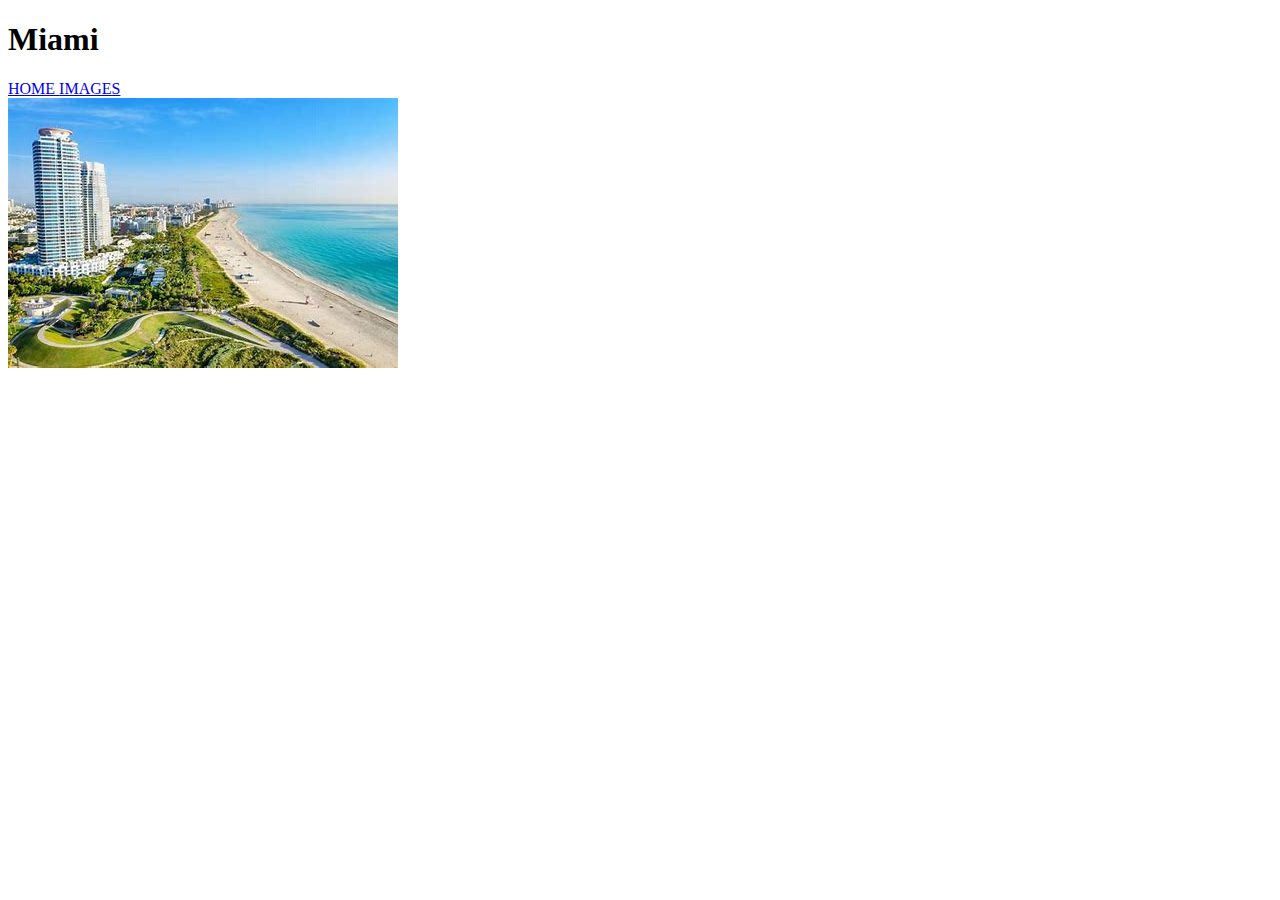
==== index.html @ 50459fe2 "images" ====
<!DOCTYPE html>
<html lang="en">
<head>
    <h1>
        Miami
    </h1>
    <meta charset="UTF-8">
    <meta name="viewport" content="width=device-width, initial-scale=1.0">
    <title>Miami</title>
    <link rel="style sheet" href="./styles.css">
</head>
<body>
    <header>
        
    </header>
    <nav>
        <a href="index.html">HOME </a>
        <a href="cityimages.html">IMAGES</a>

    </nav>
<artical>
    <img src="miami.jpg" alt="cityscape"
</artical>
</body>
</html>
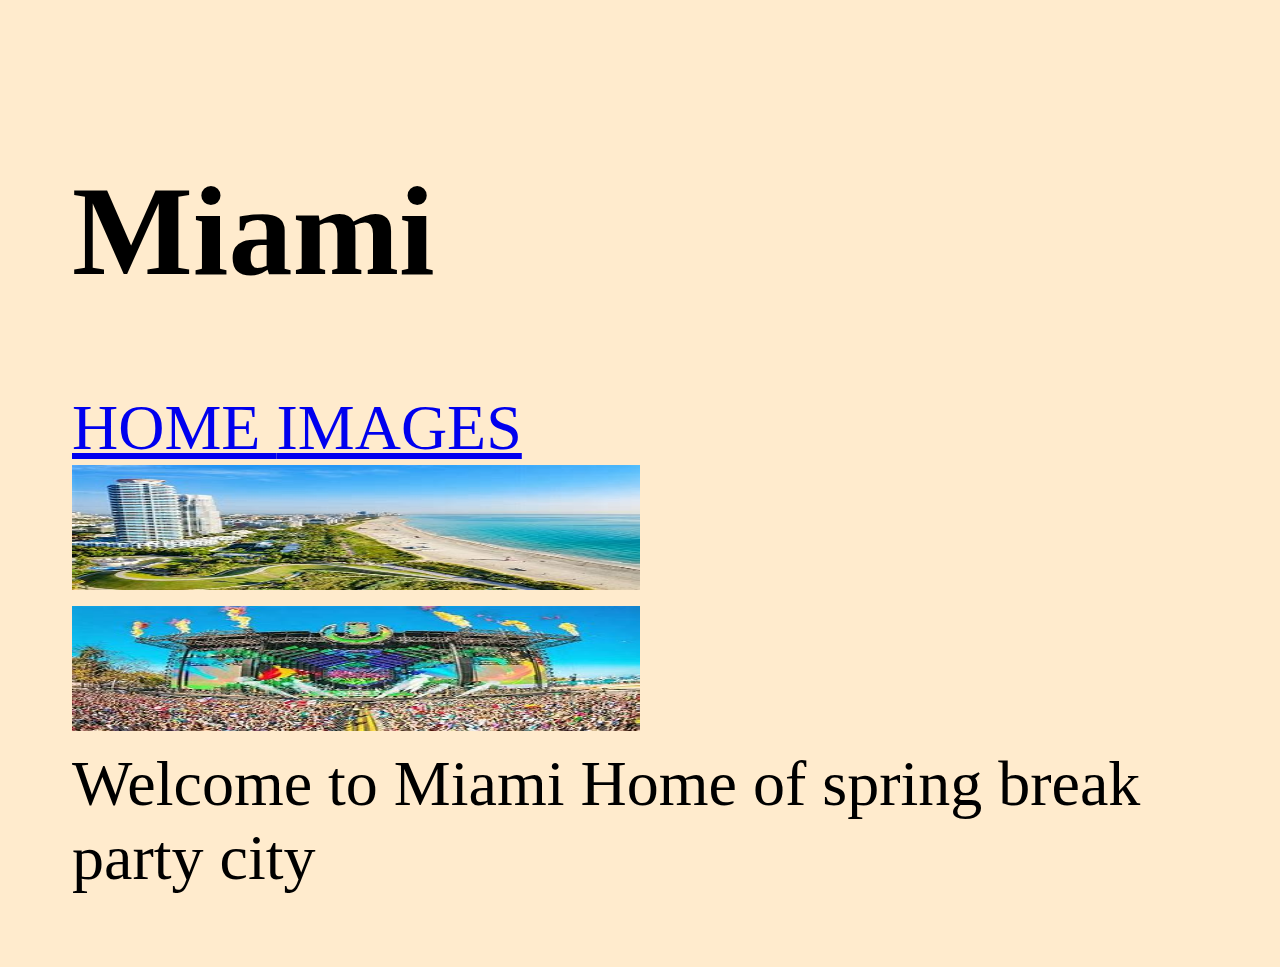
==== commit b0f56323: "images" ====
--- a/index.html
+++ b/index.html
@@ -7,7 +7,7 @@
     <meta charset="UTF-8">
     <meta name="viewport" content="width=device-width, initial-scale=1.0">
     <title>Miami</title>
-    <link rel="style sheet" href="./styles.css">
+    <link rel="stylesheet" href="./styles.css">
 </head>
 <body>
     <header>
@@ -19,7 +19,12 @@
 
     </nav>
 <artical>
-    <img src="miami.jpg" alt="cityscape"
+    <img src="miami.jpg" alt="cityscape">
+    <img src="parties.jpg">
+
 </artical>
+<br> 
+Welcome to Miami Home of spring break party city 
 </body>
+
 </html>--- a/styles.css
+++ b/styles.css
@@ -0,0 +1,9 @@
+img{
+    width: 50%;
+    height: 125px;
+}
+body {
+    font-size: 5vw;
+    background-color: blanchedalmond;
+    padding: 4rem
+}
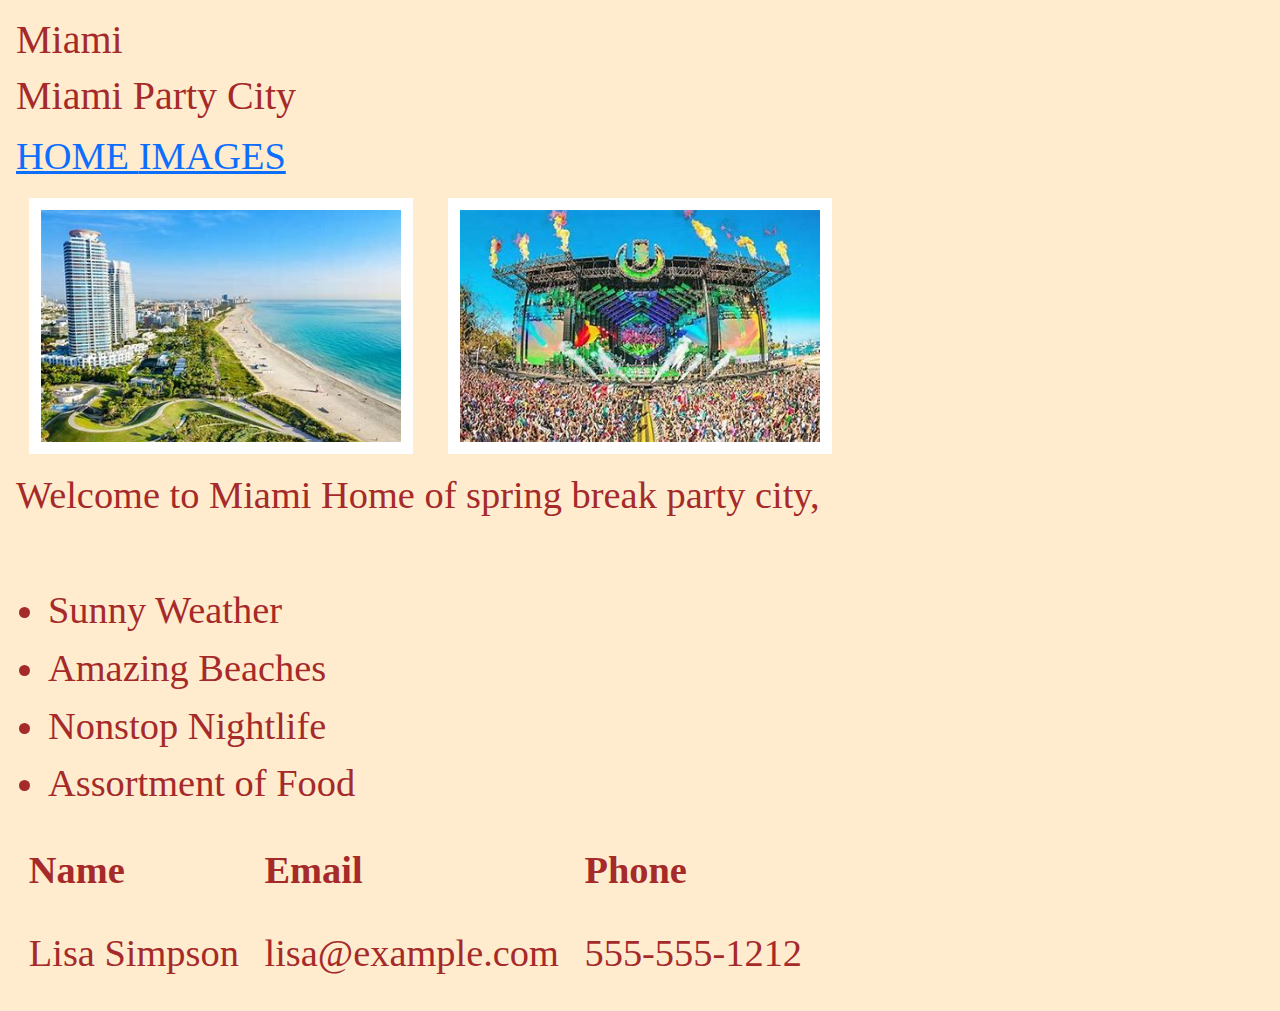
==== commit 56cd2470: "update" ====
--- a/index.html
+++ b/index.html
@@ -7,11 +7,12 @@
     <meta charset="UTF-8">
     <meta name="viewport" content="width=device-width, initial-scale=1.0">
     <title>Miami</title>
+    <link href="https://cdn.jsdelivr.net/npm/bootstrap@5.3.3/dist/css/bootstrap.min.css" rel="stylesheet" integrity="sha384-QWTKZyjpPEjISv5WaRU9OFeRpok6YctnYmDr5pNlyT2bRjXh0JMhjY6hW+ALEwIH" crossorigin="anonymous">
     <link rel="stylesheet" href="./styles.css">
 </head>
 <body>
     <header>
-        
+        <h1> Miami Party City </h1>
     </header>
     <nav>
         <a href="index.html">HOME </a>
@@ -24,7 +25,48 @@
 
 </artical>
 <br> 
-Welcome to Miami Home of spring break party city 
+Welcome to Miami Home of spring break party city,
+
+<ul>
+    <br>
+    <li>
+        Sunny Weather
+    </li>
+    <li>
+        Amazing Beaches
+    </li>
+    <li>
+        Nonstop Nightlife
+    </li>
+    <li>
+        Assortment of Food
+    </li>
+    
+</ul>
+<table>
+    <tr>
+        <th>
+            Name
+        </th>
+        <th>Email
+
+        </th>
+        <th>
+            Phone
+        </th>
+    </tr>
+    <tr>
+        <td>
+            Lisa Simpson
+        </td>
+        <td>
+            lisa@example.com
+        </td>
+        <td>
+            555-555-1212
+        </td>
+    </tr>
+</table>
 </body>
 
 </html>--- a/styles.css
+++ b/styles.css
@@ -1,9 +1,23 @@
 img{
-    width: 50%;
-    height: 125px;
+    width: 30vw;
+    height: 20vw;
+    border: 1vw solid white;
+    margin: 1vw;
+    object-fit:cover;
 }
 body {
-    font-size: 5vw;
+    color: brown;
+    font-size: 3vw;
     background-color: blanchedalmond;
-    padding: 4rem
+    padding: 1rem;
+    font-family: Cambria, Cochin, Georgia, Times, 'Times New Roman', serif
 }
+.gallery img{
+width: 35vw;
+height:30vw;
+object-fit:cover;
+}
+th,
+td{
+    padding: 1vw;
+}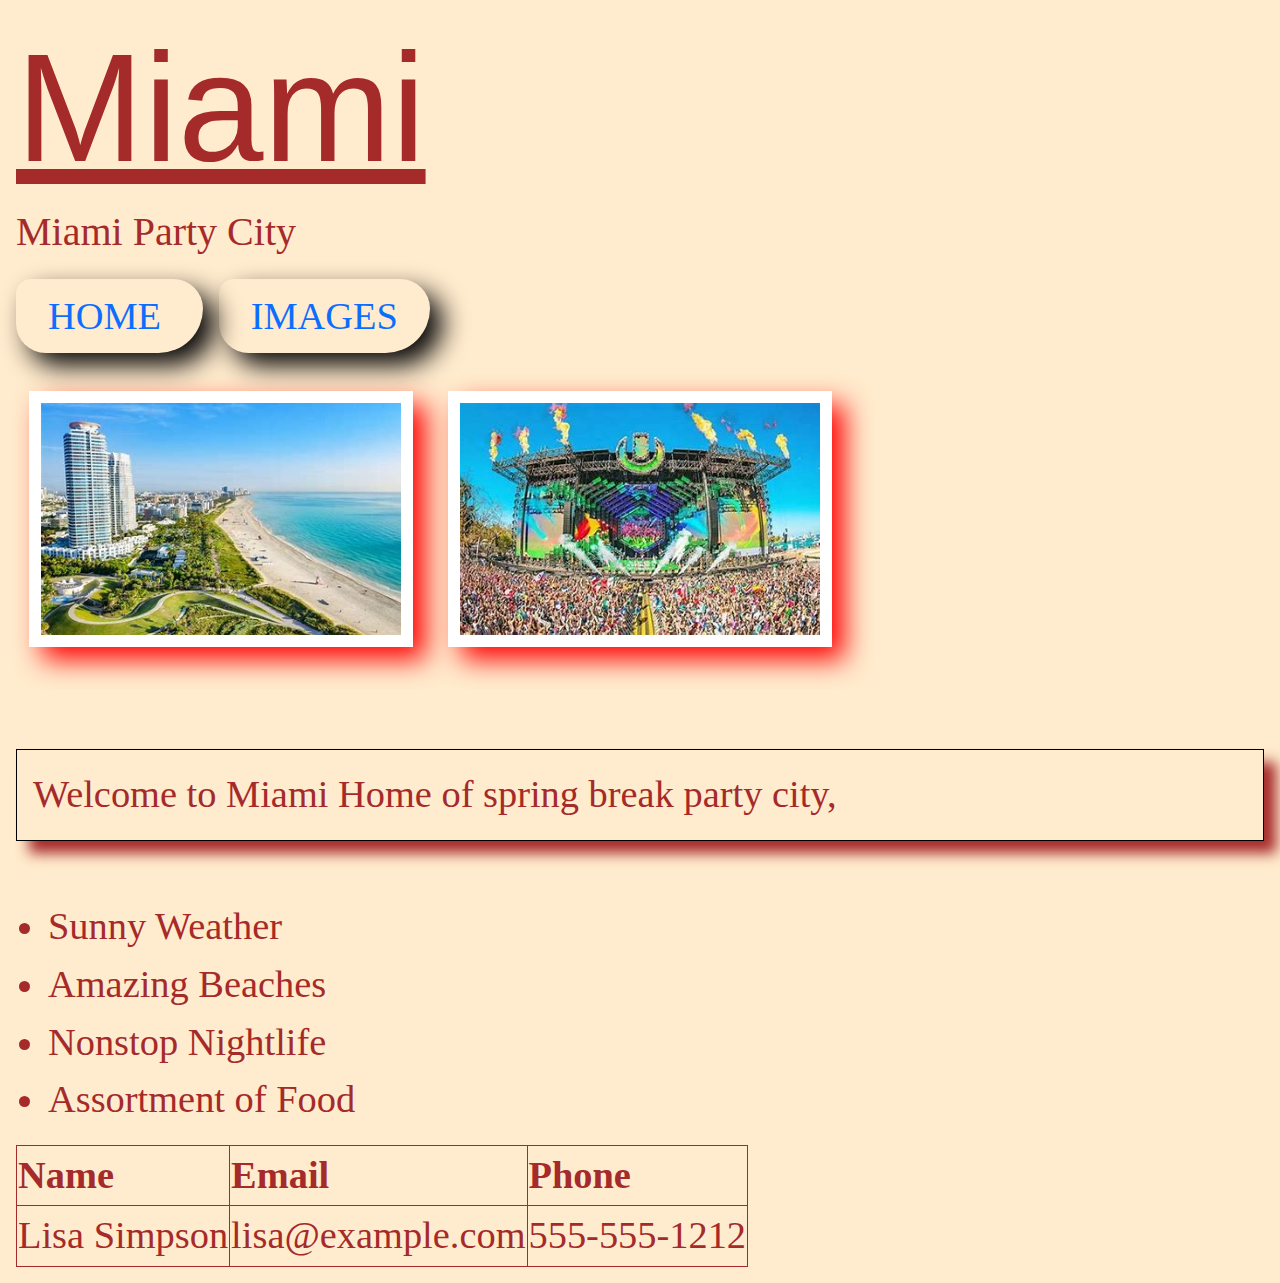
==== commit 9cbba3f1: "update" ====
--- a/index.html
+++ b/index.html
@@ -1,9 +1,6 @@
 <!DOCTYPE html>
 <html lang="en">
 <head>
-    <h1>
-        Miami
-    </h1>
     <meta charset="UTF-8">
     <meta name="viewport" content="width=device-width, initial-scale=1.0">
     <title>Miami</title>
@@ -11,6 +8,9 @@
     <link rel="stylesheet" href="./styles.css">
 </head>
 <body>
+    <h1 class="title">
+        Miami
+    </h1>
     <header>
         <h1> Miami Party City </h1>
     </header>
@@ -19,14 +19,16 @@
         <a href="cityimages.html">IMAGES</a>
 
     </nav>
-<artical>
+<article>
+
     <img src="miami.jpg" alt="cityscape">
     <img src="parties.jpg">
 
-</artical>
+</article>
 <br> 
+<div class="welcome">
 Welcome to Miami Home of spring break party city,
-
+</div>
 <ul>
     <br>
     <li>
@@ -41,7 +43,7 @@
     <li>
         Assortment of Food
     </li>
-    
+
 </ul>
 <table>
     <tr>
--- a/styles.css
+++ b/styles.css
@@ -4,6 +4,8 @@
     border: 1vw solid white;
     margin: 1vw;
     object-fit:cover;
+    box-shadow: 1vw 1vw 2vw red;
+    
 }
 body {
     color: brown;
@@ -16,8 +18,35 @@
 width: 35vw;
 height:30vw;
 object-fit:cover;
+padding: 0.5rem;
+box-shadow: 1vw 1vw 1vw black;
+
 }
 th,
 td{
-    padding: 1vw;
-}+    border: 1px solid;
+}
+article,
+nav{
+    margin: 2rem 0;
+}
+nav a{
+    text-decoration: none;
+    border: 2px;
+    border-radius: 1rem 2rem 3rem;
+    box-shadow: 1vw 1vw 2vw rgb(11, 10, 10);
+    padding: 1rem 2rem; 
+    margin-right: 1rem;
+    margin-bottom: 2rem;
+}
+   .welcome{
+    border: 1px solid black;
+    padding: 1rem; 
+    box-shadow: 1vw 1vw 1vw;
+   }
+.title{
+     font-family: Impact, Haettenschweiler, 'Arial Narrow Bold', sans-serif;
+    font-weight: none;
+    font-size: 12vw;
+    text-decoration:underline;
+}
